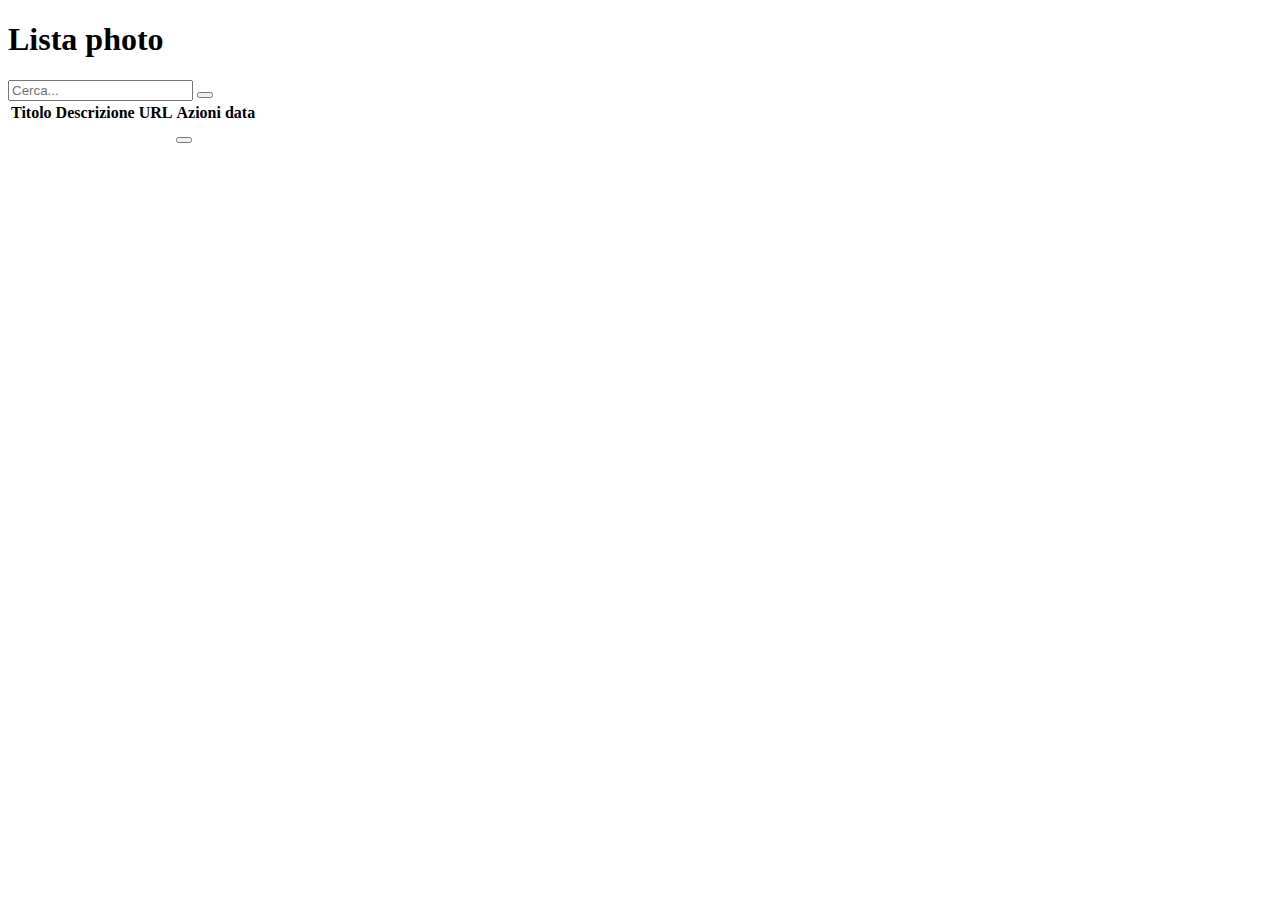
==== src/main/resources/templates/photos/Index.html @ 8e299839 "fragments + import + indexPhoto + detailPhoto + init Category" ====
<!doctype html>
<html lang="en" xmlns:th="http://www.thymeleaf.org">
<head th:insert="~{/fragments/resources :: head(pageTitle='Photo List')}">
</head>
<body>
<nav th:replace="~{/fragments/navbar :: navbar(current='photos')}"></nav>
<div class="container">
    <h1>Lista photo</h1>
    <form method="GET" th:action="@{/photos}">
        <div class="mb-3 input-group input-group-sm">
            <input class="form-control" name="keyword" placeholder="Cerca..." th:value="${searchInput}" type="text">
            <button class="btn btn-primary" type="submit"><i class="fa-solid fa-magnifying-glass"></i></button>
        </div>
    </form>
    <table class="table mt-3">
        <thead>
        <tr>
            <th>Titolo</th>
            <th>Descrizione</th>
            <th>URL</th>
            <th>Azioni</th>
            <th>data</th>
        </tr>
        </thead>
        <tbody>
        <tr th:each="photo : ${photoList}">
            <td th:text="${photo.titolo}"></td>
            <td th:text="${photo.descrizione}"></td>
            <td>
                <a target="_blank" th:href="${photo.url}" th:text="${photo.url}"></a>
            </td>
            <td class="d-flex justify-content-evenly align-items-center">
                <a class="mx-1" th:href="@{|/photos/${photo.id}|}"><!--th:href="@{|/photos/${photo.id}|}"--><i
                        class="fa-solid fa-circle-info"></i></a>
                <a class="mx-1"><!-- th:href="@{|/photos/edit/${photo.id}|}" --><i
                        class="fa-solid fa-pen-to-square"></i></a>
                <form method="post"> <!--th:action="@{|/photos/delete/${photo.id}|}"-->
                    <button class="p-0 border-0 text-danger bg-transparent" type="submit">
                        <i class="fa-solid fa-trash"></i>
                    </button>
                </form>
            </td>
            <td th:text="${photo.getFormattedCreatedAt()}"></td>
        </tr>
        </tbody>
    </table>
</div>
</body>
</html>
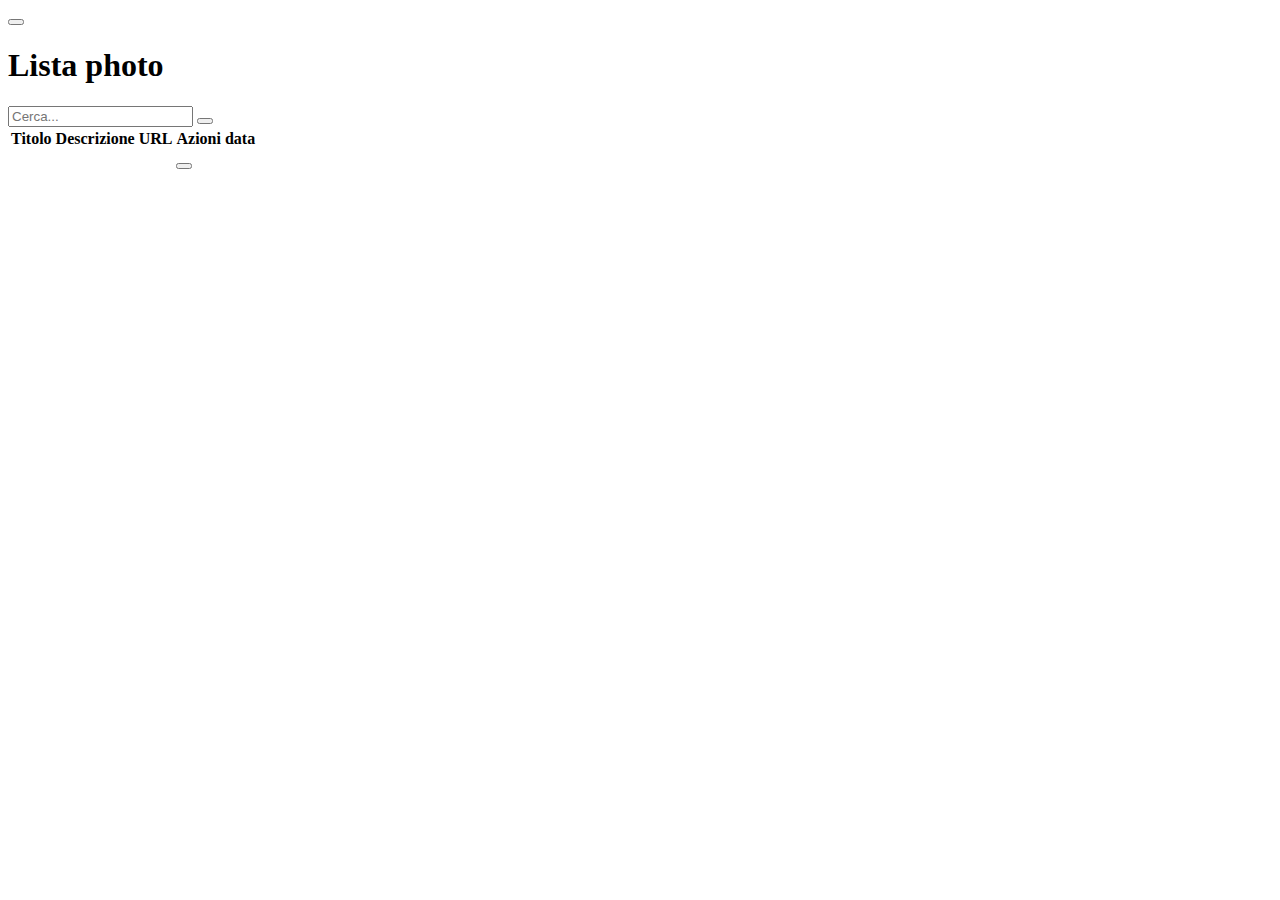
==== commit 8efb3dbd: "AlertMessage + AlertMessageType + Exceptions custom + create Photo + edit Photo" ====
--- a/src/main/resources/templates/photos/Index.html
+++ b/src/main/resources/templates/photos/Index.html
@@ -5,6 +5,13 @@
 <body>
 <nav th:replace="~{/fragments/navbar :: navbar(current='photos')}"></nav>
 <div class="container">
+    <!-- messaggio delete -->
+    <div class="alert  alert-dismissible fade show" role="alert"
+         th:classAppend="${#strings.equalsIgnoreCase(message.type, 'SUCCESS')} ? 'alert-success' : 'alert-danger'"
+         th:if="${message != null and message.type != null}">
+        <div th:text="${message.message}"></div>
+        <button aria-label="Close" class="btn-close" data-bs-dismiss="alert" type="button"></button>
+    </div>
     <h1>Lista photo</h1>
     <form method="GET" th:action="@{/photos}">
         <div class="mb-3 input-group input-group-sm">
@@ -32,7 +39,7 @@
             <td class="d-flex justify-content-evenly align-items-center">
                 <a class="mx-1" th:href="@{|/photos/${photo.id}|}"><!--th:href="@{|/photos/${photo.id}|}"--><i
                         class="fa-solid fa-circle-info"></i></a>
-                <a class="mx-1"><!-- th:href="@{|/photos/edit/${photo.id}|}" --><i
+                <a class="mx-1" th:href="@{|/photos/edit/${photo.id}|}"><!-- th:href="@{|/photos/edit/${photo.id}|}" --><i
                         class="fa-solid fa-pen-to-square"></i></a>
                 <form method="post"> <!--th:action="@{|/photos/delete/${photo.id}|}"-->
                     <button class="p-0 border-0 text-danger bg-transparent" type="submit">
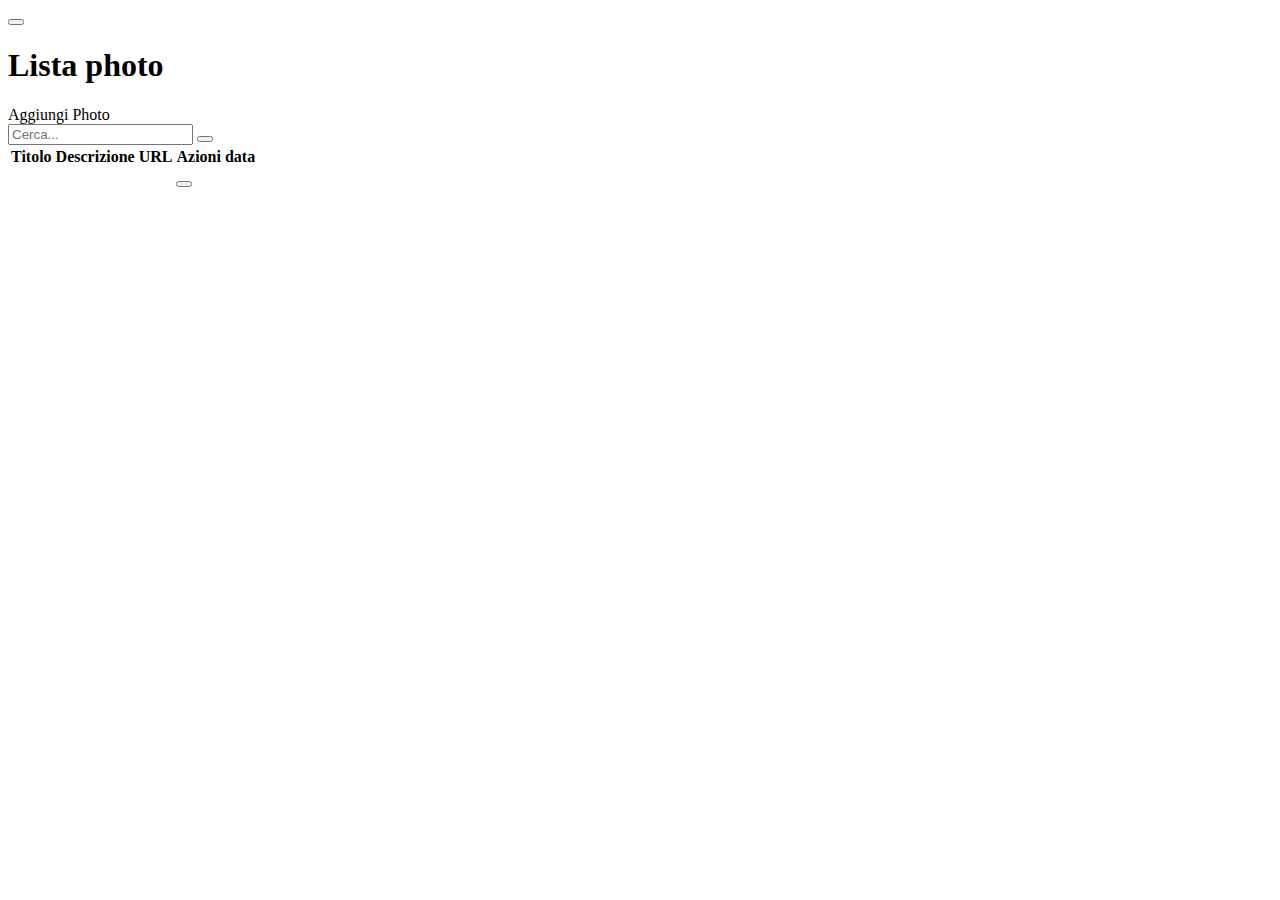
==== commit c18e58be: "CRUD category + navigation + fix form edit phot" ====
--- a/src/main/resources/templates/photos/Index.html
+++ b/src/main/resources/templates/photos/Index.html
@@ -13,12 +13,19 @@
         <button aria-label="Close" class="btn-close" data-bs-dismiss="alert" type="button"></button>
     </div>
     <h1>Lista photo</h1>
-    <form method="GET" th:action="@{/photos}">
-        <div class="mb-3 input-group input-group-sm">
-            <input class="form-control" name="keyword" placeholder="Cerca..." th:value="${searchInput}" type="text">
-            <button class="btn btn-primary" type="submit"><i class="fa-solid fa-magnifying-glass"></i></button>
-        </div>
-    </form>
+
+    <div class="d-flex justify-content-between align-items-center">
+        <a class="btn btn-danger" th:href="@{/photos/create}" type="button">Aggiungi
+            Photo</a>
+
+        <form method="GET" th:action="@{/photos}">
+            <div class="mb-3 input-group input-group-sm">
+                <input class="form-control" name="keyword" placeholder="Cerca..." th:value="${searchInput}" type="text">
+                <button class="btn btn-primary" type="submit"><i class="fa-solid fa-magnifying-glass"></i></button>
+            </div>
+        </form>
+    </div>
+
     <table class="table mt-3">
         <thead>
         <tr>
@@ -41,7 +48,8 @@
                         class="fa-solid fa-circle-info"></i></a>
                 <a class="mx-1" th:href="@{|/photos/edit/${photo.id}|}"><!-- th:href="@{|/photos/edit/${photo.id}|}" --><i
                         class="fa-solid fa-pen-to-square"></i></a>
-                <form method="post"> <!--th:action="@{|/photos/delete/${photo.id}|}"-->
+                <form method="post" th:action="@{|/photos/delete/${photo.id}|}">
+                    <!--th:action="@{|/photos/delete/${photo.id}|}"-->
                     <button class="p-0 border-0 text-danger bg-transparent" type="submit">
                         <i class="fa-solid fa-trash"></i>
                     </button>
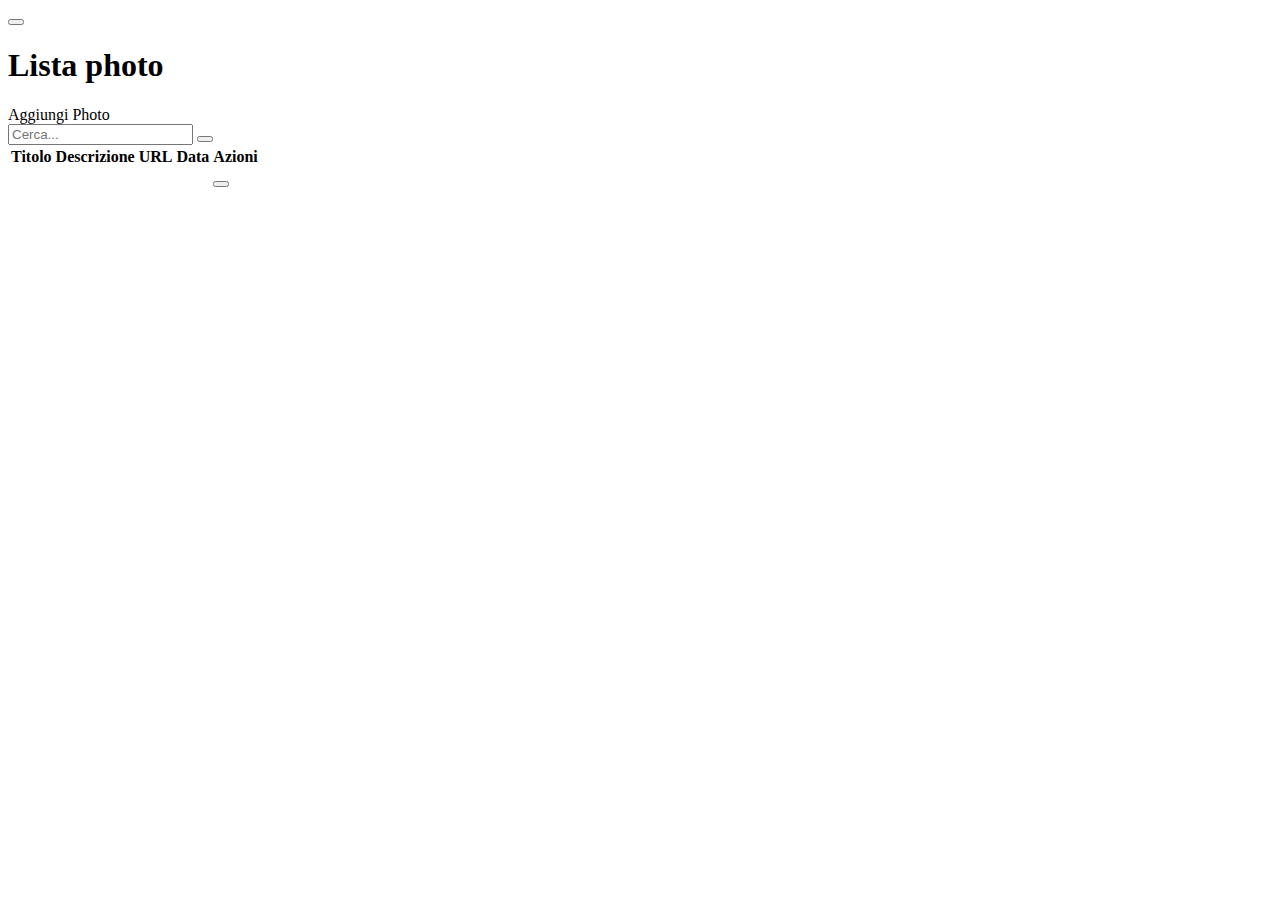
==== commit bd0475f4: "Role + User * security init" ====
--- a/src/main/resources/templates/photos/Index.html
+++ b/src/main/resources/templates/photos/Index.html
@@ -29,20 +29,21 @@
     <table class="table mt-3">
         <thead>
         <tr>
-            <th>Titolo</th>
-            <th>Descrizione</th>
-            <th>URL</th>
-            <th>Azioni</th>
-            <th>data</th>
+            <th class="text-center">Titolo</th>
+            <th class="text-center">Descrizione</th>
+            <th class="text-center">URL</th>
+            <th class="text-center">Data</th>
+            <th class="text-center">Azioni</th>
         </tr>
         </thead>
         <tbody>
         <tr th:each="photo : ${photoList}">
-            <td th:text="${photo.titolo}"></td>
-            <td th:text="${photo.descrizione}"></td>
-            <td>
+            <td class="text-center" th:text="${photo.titolo}"></td>
+            <td class="text-center" th:text="${photo.descrizione}"></td>
+            <td class="text-center">
                 <a target="_blank" th:href="${photo.url}" th:text="${photo.url}"></a>
             </td>
+            <td class="text-center" th:text="${photo.getFormattedCreatedAt()}"></td>
             <td class="d-flex justify-content-evenly align-items-center">
                 <a class="mx-1" th:href="@{|/photos/${photo.id}|}"><!--th:href="@{|/photos/${photo.id}|}"--><i
                         class="fa-solid fa-circle-info"></i></a>
@@ -55,7 +56,7 @@
                     </button>
                 </form>
             </td>
-            <td th:text="${photo.getFormattedCreatedAt()}"></td>
+
         </tr>
         </tbody>
     </table>
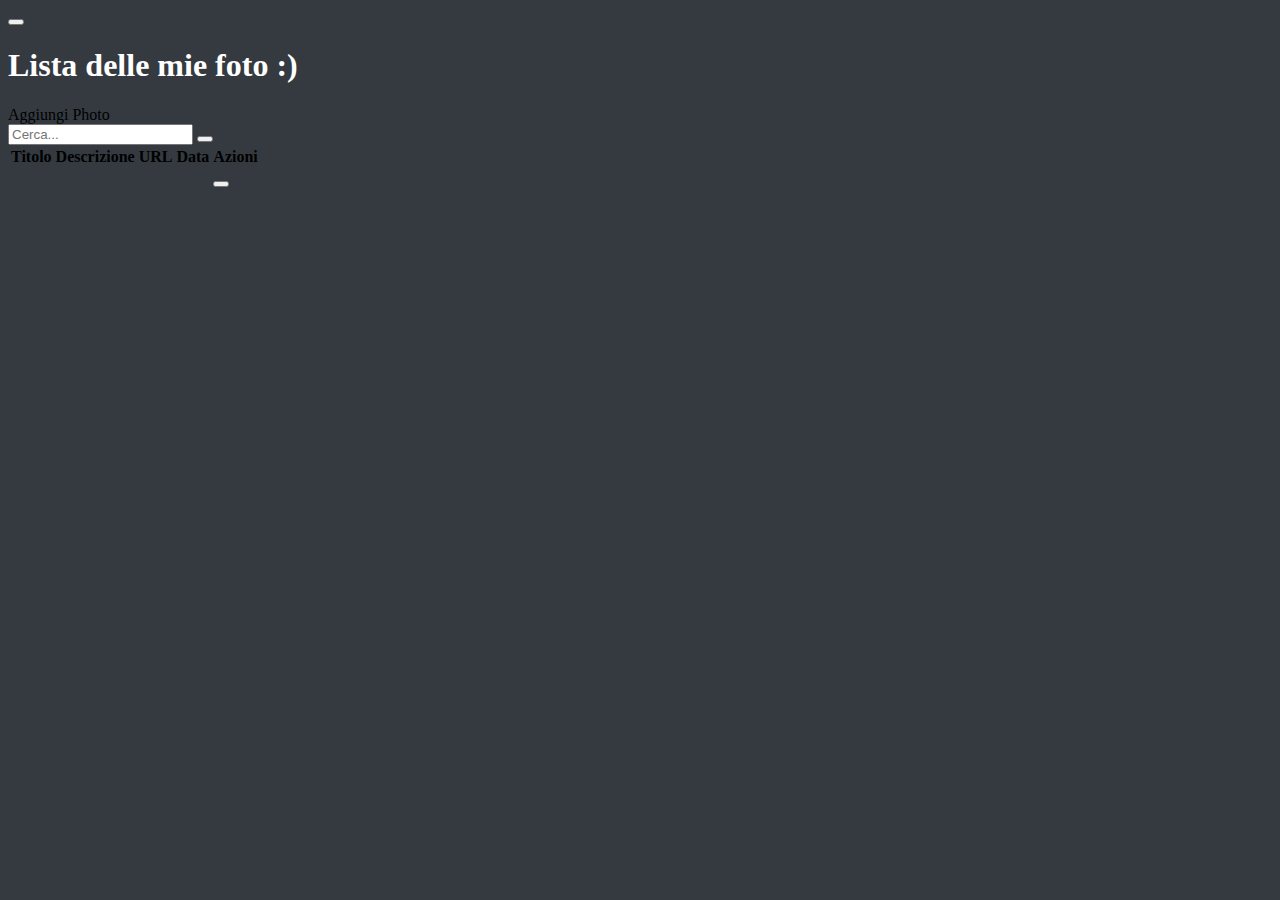
==== commit fde31121: "api completed + edit style" ====
--- a/src/main/resources/templates/photos/Index.html
+++ b/src/main/resources/templates/photos/Index.html
@@ -1,22 +1,24 @@
 <!doctype html>
 <html lang="en" xmlns:th="http://www.thymeleaf.org">
-<head th:insert="~{/fragments/resources :: head(pageTitle='Photo List')}">
+<head th:insert="~{/fragments/resources :: head(pageTitle='Photo List')}"
+      th:style="'background-color: #343a40; color: white;'">
 </head>
-<body>
+<body style="background-color: #343a40;">
 <nav th:replace="~{/fragments/navbar :: navbar(current='photos')}"></nav>
 <div class="container">
     <!-- messaggio delete -->
-    <div class="alert  alert-dismissible fade show" role="alert"
-         th:classAppend="${#strings.equalsIgnoreCase(message.type, 'SUCCESS')} ? 'alert-success' : 'alert-danger'"
+    <div class="alert alert-dismissible fade show mt-5" role="alert"
+         th:classappend="${#strings.equalsIgnoreCase(message.type, 'SUCCESS')} ? 'alert-success' : 'alert-danger'"
          th:if="${message != null and message.type != null}">
         <div th:text="${message.message}"></div>
         <button aria-label="Close" class="btn-close" data-bs-dismiss="alert" type="button"></button>
     </div>
-    <h1>Lista photo</h1>
+    <div class="my-5 text-center">
+        <h1 style="color: white;">Lista delle mie foto :)</h1>
+    </div>
 
-    <div class="d-flex justify-content-between align-items-center">
-        <a class="btn btn-danger" th:href="@{/photos/create}" type="button">Aggiungi
-            Photo</a>
+    <div class="d-flex justify-content-between align-items-baseline">
+        <a class="btn btn-danger" th:href="@{/photos/create}" type="button">Aggiungi Photo</a>
 
         <form method="GET" th:action="@{/photos}">
             <div class="mb-3 input-group input-group-sm">
@@ -26,7 +28,7 @@
         </form>
     </div>
 
-    <table class="table mt-3">
+    <table class="table mt-3 table-dark table-striped-columns">
         <thead>
         <tr>
             <th class="text-center">Titolo</th>
@@ -45,21 +47,21 @@
             </td>
             <td class="text-center" th:text="${photo.getFormattedCreatedAt()}"></td>
             <td class="d-flex justify-content-evenly align-items-center">
-                <a class="mx-1" th:href="@{|/photos/${photo.id}|}"><!--th:href="@{|/photos/${photo.id}|}"--><i
-                        class="fa-solid fa-circle-info"></i></a>
-                <a class="mx-1" th:href="@{|/photos/edit/${photo.id}|}"><!-- th:href="@{|/photos/edit/${photo.id}|}" --><i
-                        class="fa-solid fa-pen-to-square"></i></a>
+                <a class="mx-1" th:href="@{|/photos/${photo.id}|}">
+                    <i class="fa-solid fa-circle-info"></i>
+                </a>
+                <a class="mx-1" th:href="@{|/photos/edit/${photo.id}|}">
+                    <i class="fa-solid fa-pen-to-square"></i>
+                </a>
                 <form method="post" th:action="@{|/photos/delete/${photo.id}|}">
-                    <!--th:action="@{|/photos/delete/${photo.id}|}"-->
                     <button class="p-0 border-0 text-danger bg-transparent" type="submit">
                         <i class="fa-solid fa-trash"></i>
                     </button>
                 </form>
             </td>
-
         </tr>
         </tbody>
     </table>
 </div>
 </body>
-</html>+</html>
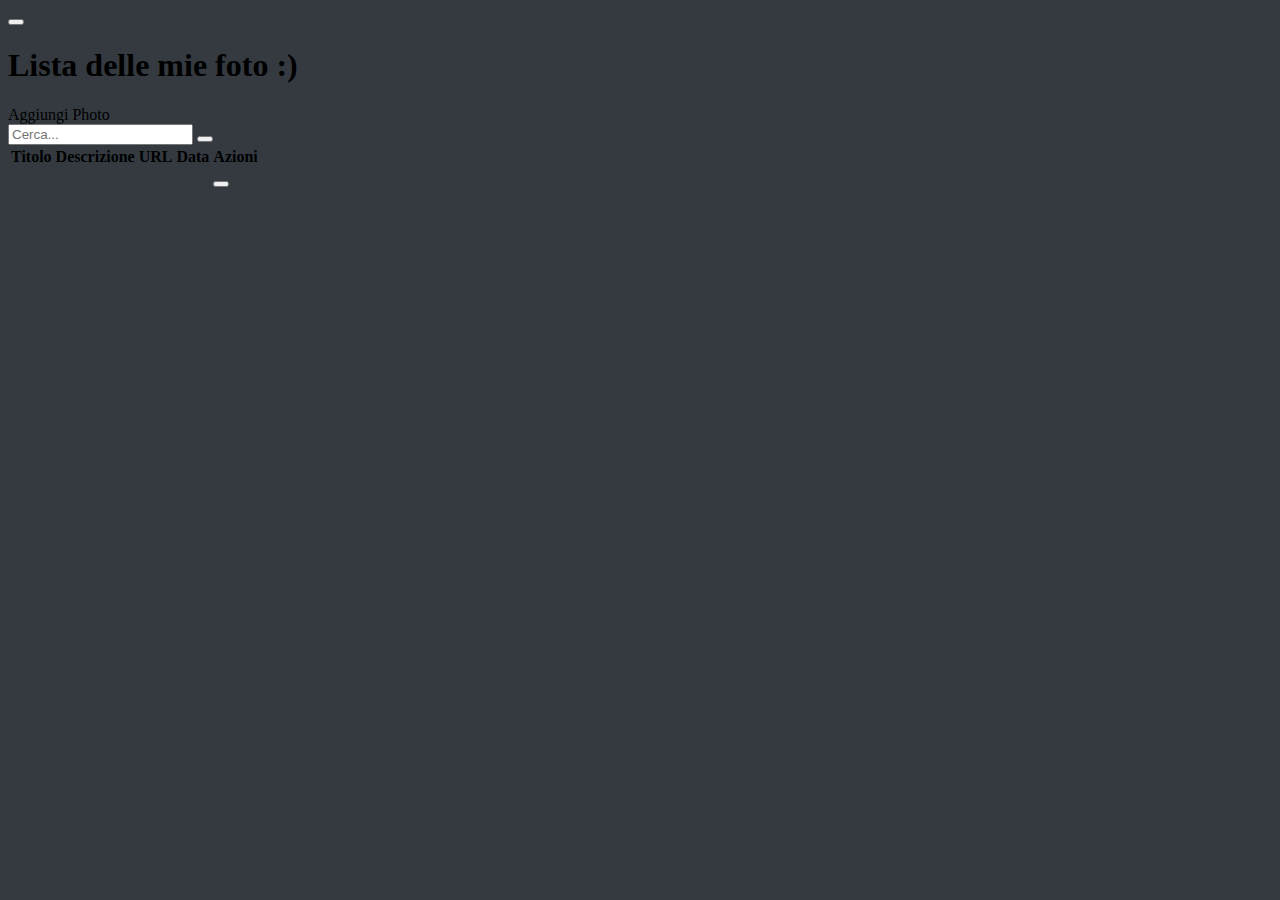
==== commit ad53309d: "edit style" ====
--- a/src/main/resources/templates/photos/Index.html
+++ b/src/main/resources/templates/photos/Index.html
@@ -10,11 +10,11 @@
     <div class="alert alert-dismissible fade show mt-5" role="alert"
          th:classappend="${#strings.equalsIgnoreCase(message.type, 'SUCCESS')} ? 'alert-success' : 'alert-danger'"
          th:if="${message != null and message.type != null}">
-        <div th:text="${message.message}"></div>
+        <div class="text-light" th:text="${message.message}"></div>
         <button aria-label="Close" class="btn-close" data-bs-dismiss="alert" type="button"></button>
     </div>
     <div class="my-5 text-center">
-        <h1 style="color: white;">Lista delle mie foto :)</h1>
+        <h1 class="text-light">Lista delle mie foto :)</h1>
     </div>
 
     <div class="d-flex justify-content-between align-items-baseline">
@@ -31,21 +31,21 @@
     <table class="table mt-3 table-dark table-striped-columns">
         <thead>
         <tr>
-            <th class="text-center">Titolo</th>
-            <th class="text-center">Descrizione</th>
-            <th class="text-center">URL</th>
-            <th class="text-center">Data</th>
-            <th class="text-center">Azioni</th>
+            <th class="text-center text-light">Titolo</th>
+            <th class="text-center text-light">Descrizione</th>
+            <th class="text-center text-light">URL</th>
+            <th class="text-center text-light">Data</th>
+            <th class="text-center text-light">Azioni</th>
         </tr>
         </thead>
         <tbody>
         <tr th:each="photo : ${photoList}">
-            <td class="text-center" th:text="${photo.titolo}"></td>
-            <td class="text-center" th:text="${photo.descrizione}"></td>
-            <td class="text-center">
+            <td class="text-center text-light" th:text="${photo.titolo}"></td>
+            <td class="text-center text-light" th:text="${photo.descrizione}"></td>
+            <td class="text-center text-light">
                 <a target="_blank" th:href="${photo.url}" th:text="${photo.url}"></a>
             </td>
-            <td class="text-center" th:text="${photo.getFormattedCreatedAt()}"></td>
+            <td class="text-center text-light" th:text="${photo.getFormattedCreatedAt()}"></td>
             <td class="d-flex justify-content-evenly align-items-center">
                 <a class="mx-1" th:href="@{|/photos/${photo.id}|}">
                     <i class="fa-solid fa-circle-info"></i>
